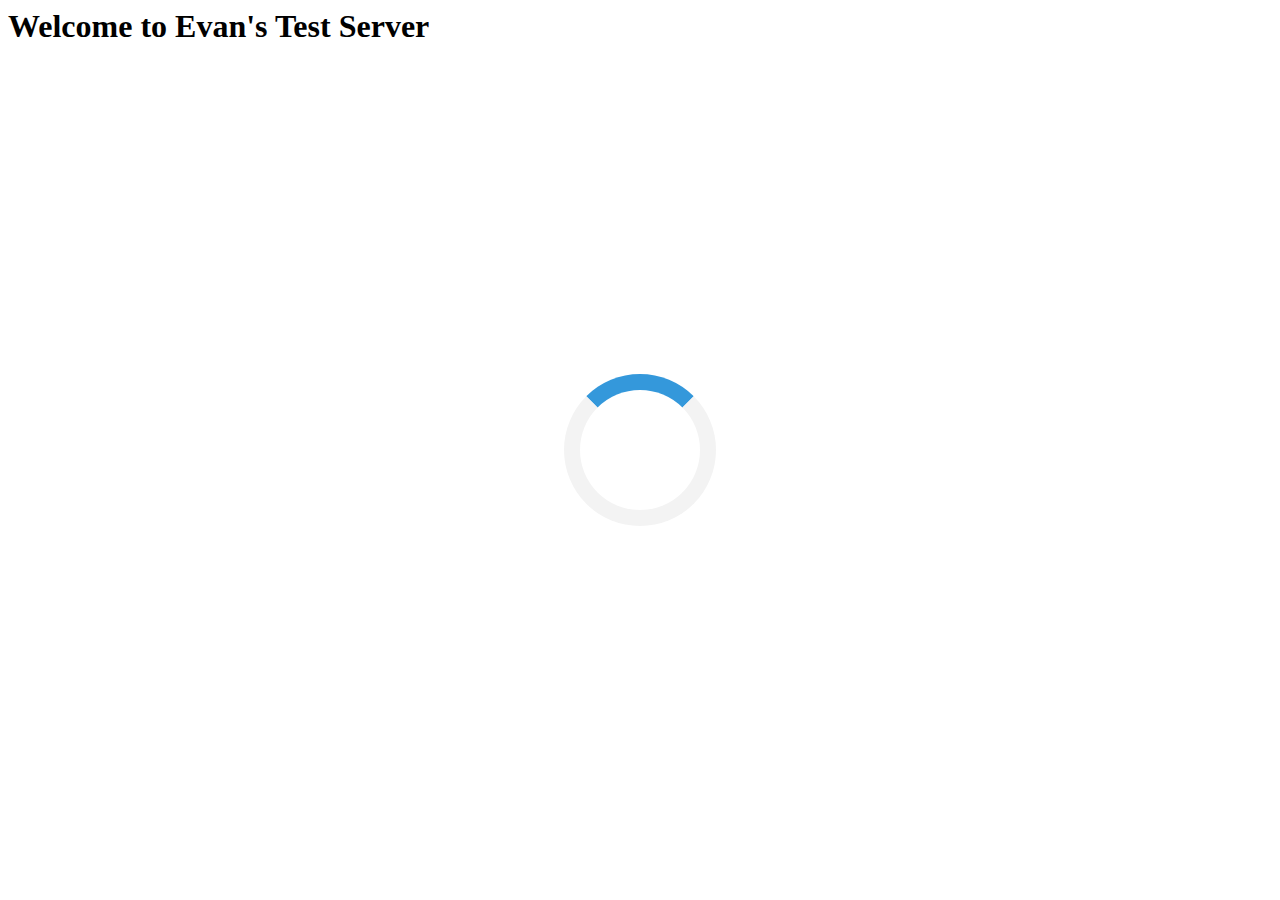
==== project1/src/main/resources/html/index.html @ a6d0a74a "Added Server file handlers to be able to fetch html, js and css resources" ====
<html lang="en-US">
    <head>
        <title>Test Server</title>
    </head>
    <style>
        #loader {
            position: absolute;
            left: 50%;
            top: 50%;
            z-index: 1;
            width: 120px;
            height: 120px;
            margin: -76px 0 0 -76px;
            border: 16px solid #f3f3f3;
            border-radius: 50%;
            border-top: 16px solid #3498db;
            -webkit-animation: spin 2s linear infinite;
            animation: spin 2s linear infinite;
        }

        @-webkit-keyframes spin {
            0% { -webkit-transform: rotate(0deg); }
            100% { -webkit-transform: rotate(360deg); }
        }

        @keyframes spin {
            0% { transform: rotate(0deg); }
            100% { transform: rotate(360deg); }
        }

        /* Add animation to "page content" */
        .animate-bottom {
            position: relative;
            -webkit-animation-name: animatebottom;
            -webkit-animation-duration: 1s;
            animation-name: animatebottom;
            animation-duration: 1s
        }

        @-webkit-keyframes animatebottom {
            from { bottom:-100px; opacity:0 }
            to { bottom:0px; opacity:1 }
        }

        @keyframes animatebottom {
            from{ bottom:-100px; opacity:0 }
            to{ bottom:0; opacity:1 }
        }

        #container {
            display: none;
            text-align: center;
        }
    </style>
    <script>
        function pageInit() {
            setTimeout(hideLoader,3000)
        }
        function hideLoader() {
            document.getElementById("loader").style.display = "none"
            document.getElementById("container").style.display = "block"
        }
    </script>

    <body onload="pageInit()">
        <h1>Welcome to Evan's Test Server</h1>
    <div id="loader"></div>
    <div id="container">
    <%>
    </div>
    </body>
</html>
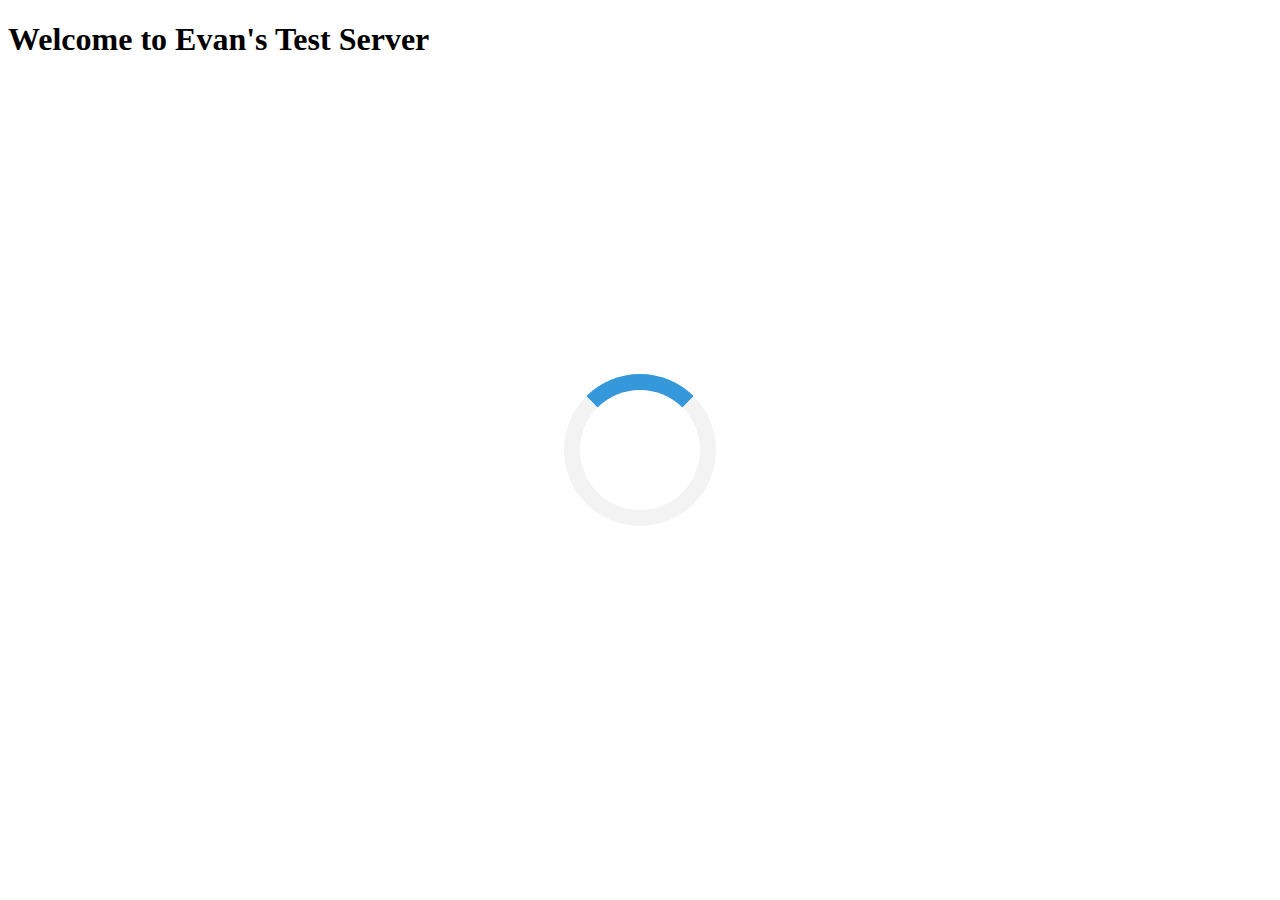
==== commit 96a067e8: "Bug with POST /login" ====
--- a/project1/src/main/resources/html/index.html
+++ b/project1/src/main/resources/html/index.html
@@ -1,4 +1,5 @@
-<html lang="en-US">
+<!DOCTYPE html>
+<html lang="en">
     <head>
         <title>Test Server</title>
     </head>
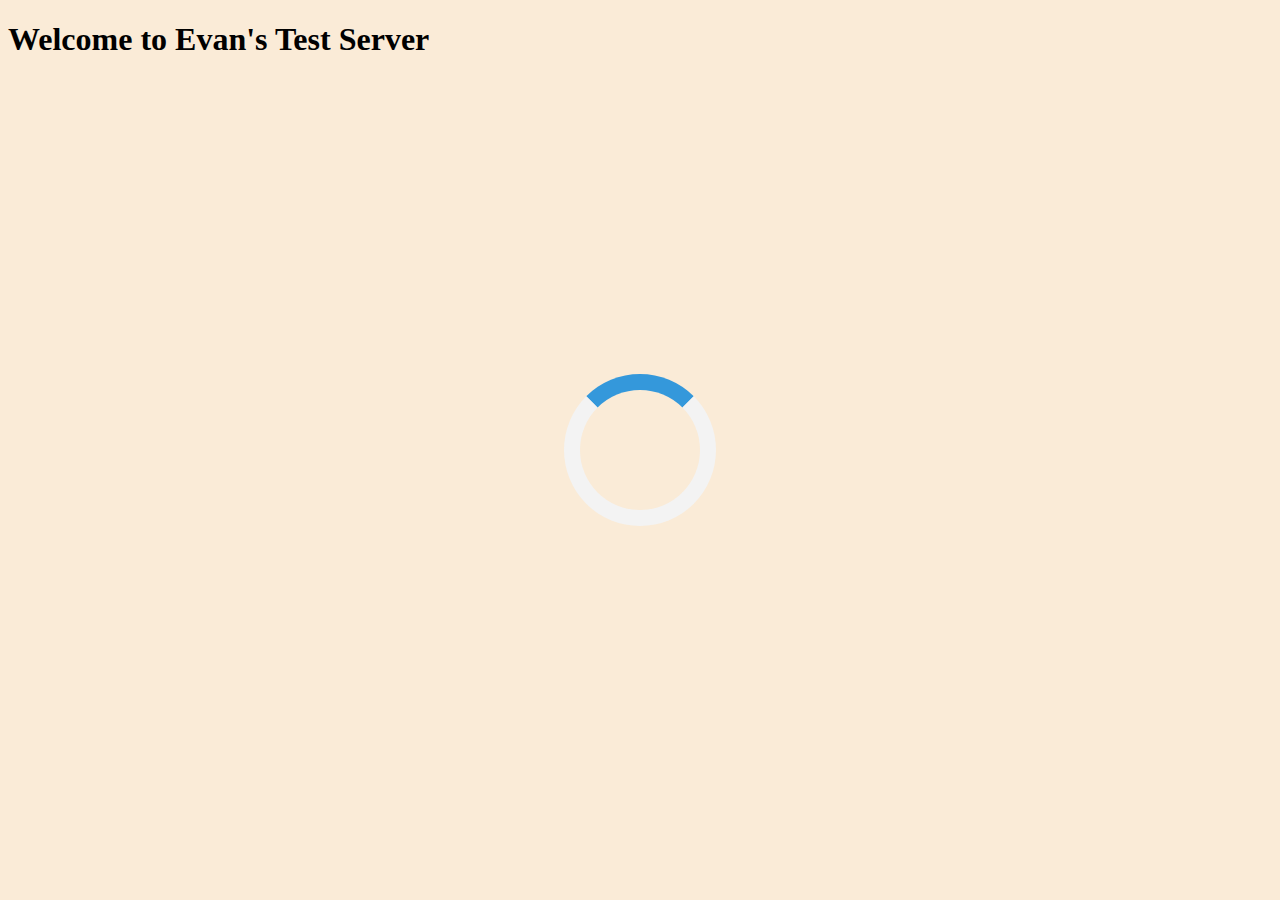
==== commit ed15b8ce: "Fixed bugs, added result screen, error text and complete login flow" ====
--- a/project1/src/main/resources/html/index.html
+++ b/project1/src/main/resources/html/index.html
@@ -1,73 +1,34 @@
 <!DOCTYPE html>
 <html lang="en">
-    <head>
-        <title>Test Server</title>
-    </head>
-    <style>
-        #loader {
-            position: absolute;
-            left: 50%;
-            top: 50%;
-            z-index: 1;
-            width: 120px;
-            height: 120px;
-            margin: -76px 0 0 -76px;
-            border: 16px solid #f3f3f3;
-            border-radius: 50%;
-            border-top: 16px solid #3498db;
-            -webkit-animation: spin 2s linear infinite;
-            animation: spin 2s linear infinite;
-        }
+<head>
+    <title>Test Server</title>
+    <link rel="stylesheet" href="css/loader.css">
+</head>
+<script src="js/loader.js" defer></script>
 
-        @-webkit-keyframes spin {
-            0% { -webkit-transform: rotate(0deg); }
-            100% { -webkit-transform: rotate(360deg); }
-        }
+<body style="background-color: #faebd7" onload="pageInit()">
+<h1>Welcome to Evan's Test Server</h1>
+<div id="loader"></div>
+<div id="container">
+    <%cookie%>
+    <div style="padding: 10px">
+        <a href="login.html">
+            <button type="button" class="button">
+                LOGIN
+            </button>
+        </a>
+    </div>
+    <div>
+        <a href="app.html">
+            <button type="button"
+                    class="button"
+                    style="background-color: #4CAF50">
+                Go To App
+            </button>
+        </a>
+    </div>
 
-        @keyframes spin {
-            0% { transform: rotate(0deg); }
-            100% { transform: rotate(360deg); }
-        }
-
-        /* Add animation to "page content" */
-        .animate-bottom {
-            position: relative;
-            -webkit-animation-name: animatebottom;
-            -webkit-animation-duration: 1s;
-            animation-name: animatebottom;
-            animation-duration: 1s
-        }
-
-        @-webkit-keyframes animatebottom {
-            from { bottom:-100px; opacity:0 }
-            to { bottom:0px; opacity:1 }
-        }
-
-        @keyframes animatebottom {
-            from{ bottom:-100px; opacity:0 }
-            to{ bottom:0; opacity:1 }
-        }
-
-        #container {
-            display: none;
-            text-align: center;
-        }
-    </style>
-    <script>
-        function pageInit() {
-            setTimeout(hideLoader,3000)
-        }
-        function hideLoader() {
-            document.getElementById("loader").style.display = "none"
-            document.getElementById("container").style.display = "block"
-        }
-    </script>
-
-    <body onload="pageInit()">
-        <h1>Welcome to Evan's Test Server</h1>
-    <div id="loader"></div>
-    <div id="container">
-    <%>
-    </div>
-    </body>
+</div>
+<link rel="stylesheet" href="css/styles.css"/>
+</body>
 </html>--- a/project1/src/main/resources/html/css/loader.css
+++ b/project1/src/main/resources/html/css/loader.css
@@ -0,0 +1,48 @@
+#loader {
+    position: absolute;
+    left: 50%;
+    top: 50%;
+    z-index: 1;
+    width: 120px;
+    height: 120px;
+    margin: -76px 0 0 -76px;
+    border: 16px solid #f3f3f3;
+    border-radius: 50%;
+    border-top: 16px solid #3498db;
+    -webkit-animation: spin 2s linear infinite;
+    animation: spin 2s linear infinite;
+}
+
+@-webkit-keyframes spin {
+    0% { -webkit-transform: rotate(0deg); }
+    100% { -webkit-transform: rotate(360deg); }
+}
+
+@keyframes spin {
+    0% { transform: rotate(0deg); }
+    100% { transform: rotate(360deg); }
+}
+
+/* Add animation to "page content" */
+.animate-bottom {
+    position: relative;
+    -webkit-animation-name: animatebottom;
+    -webkit-animation-duration: 1s;
+    animation-name: animatebottom;
+    animation-duration: 1s
+}
+
+@-webkit-keyframes animatebottom {
+    from { bottom:-100px; opacity:0 }
+    to { bottom:0px; opacity:1 }
+}
+
+@keyframes animatebottom {
+    from{ bottom:-100px; opacity:0 }
+    to{ bottom:0; opacity:1 }
+}
+
+#container {
+    display: none;
+    text-align: center;
+}--- a/project1/src/main/resources/html/css/styles.css
+++ b/project1/src/main/resources/html/css/styles.css
@@ -0,0 +1,36 @@
+input[type=text]{
+    border-color: #3498db;
+    border-radius:10px;
+    padding: 7px;
+}
+
+input[type=submit] {
+    margin-top: 20px;
+   min-width: 100px;
+    min-height: 50px;
+    margin-left: auto;
+    margin-right: auto;
+display: block;
+    background-color: crimson;
+    border-radius: 16px;
+    border-width: 0px;
+    color: white;
+    font-weight: bold;
+}
+.button {
+    background-color: #4CAFFF;
+    border: none;
+    border-radius: 8px;
+    color: white;
+    padding: 15px 32px;
+    text-align: center;
+    text-decoration: none;
+    display: inline-block;
+    font-size: 16px;
+    transition-duration: 0.4s;
+}
+
+.button:hover {
+    background-color: #4CAF50;
+    color: white;
+}
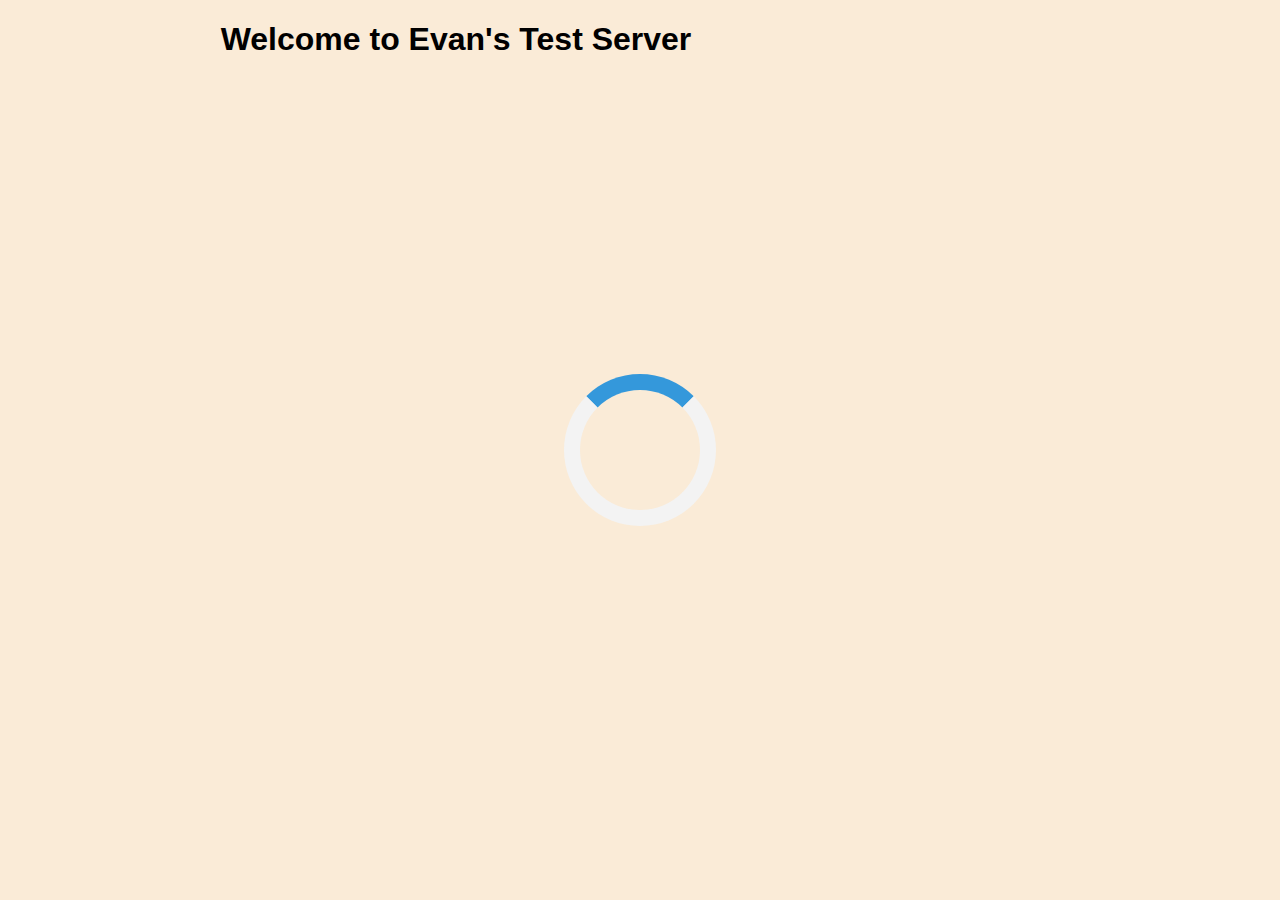
==== commit ebaef217: "Finished AJAX POST and GET" ====
--- a/project1/src/main/resources/html/index.html
+++ b/project1/src/main/resources/html/index.html
@@ -6,26 +6,26 @@
 </head>
 <script src="js/loader.js" defer></script>
 
-<body style="background-color: #faebd7" onload="pageInit()">
+<body onload="pageInit()">
 <h1>Welcome to Evan's Test Server</h1>
 <div id="loader"></div>
 <div id="container">
     <%cookie%>
     <div style="padding: 10px">
-        <a href="login.html">
-            <button type="button" class="button">
-                LOGIN
-            </button>
-        </a>
+        <button type="button" class="button"
+                onclick="window.location.href = 'login.html'">
+            LOGIN
+        </button>
+
     </div>
     <div>
-        <a href="app.html">
-            <button type="button"
-                    class="button"
-                    style="background-color: #4CAF50">
-                Go To App
-            </button>
-        </a>
+
+        <button type="button"
+                class="button"
+                id="gotoAppButton"
+                onclick="window.location.href='app.html'">
+            Go To App
+        </button>
     </div>
 
 </div>
--- a/project1/src/main/resources/html/css/styles.css
+++ b/project1/src/main/resources/html/css/styles.css
@@ -1,22 +1,42 @@
-input[type=text]{
+input[type=text], label {
     border-color: #3498db;
-    border-radius:10px;
+    border-radius: 10px;
     padding: 7px;
+    margin-left: 15px;
+    display: block;
+}
+
+input[type=text]:focus,
+input[type=text]:active {
+    border-color: #4CAF50;
+    border-radius: 10px;
+    outline: none;
+    border-width: 4px;
 }
 
 input[type=submit] {
     margin-top: 20px;
-   min-width: 100px;
+    min-width: 100px;
     min-height: 50px;
     margin-left: auto;
     margin-right: auto;
-display: block;
+    display: block;
     background-color: crimson;
     border-radius: 16px;
-    border-width: 0px;
+    border-width: 0;
     color: white;
     font-weight: bold;
 }
+
+body {
+    text-align: center;
+    background-color: #faebd7;
+    width: 70%;
+    alignment: center;
+    font-family: "Trebuchet MS", sans-serif;
+}
+
+
 .button {
     background-color: #4CAFFF;
     border: none;
@@ -25,12 +45,20 @@
     padding: 15px 32px;
     text-align: center;
     text-decoration: none;
-    display: inline-block;
+    display: block;
     font-size: 16px;
+    outline: none;
+    margin-left: 10px;
+    font-family: "Trebuchet MS", sans-serif;
     transition-duration: 0.4s;
 }
 
 .button:hover {
     background-color: #4CAF50;
-    color: white;
+    color: black;
+
 }
+
+#gotoAppButton:hover {
+    border: 3px solid burlywood;
+}
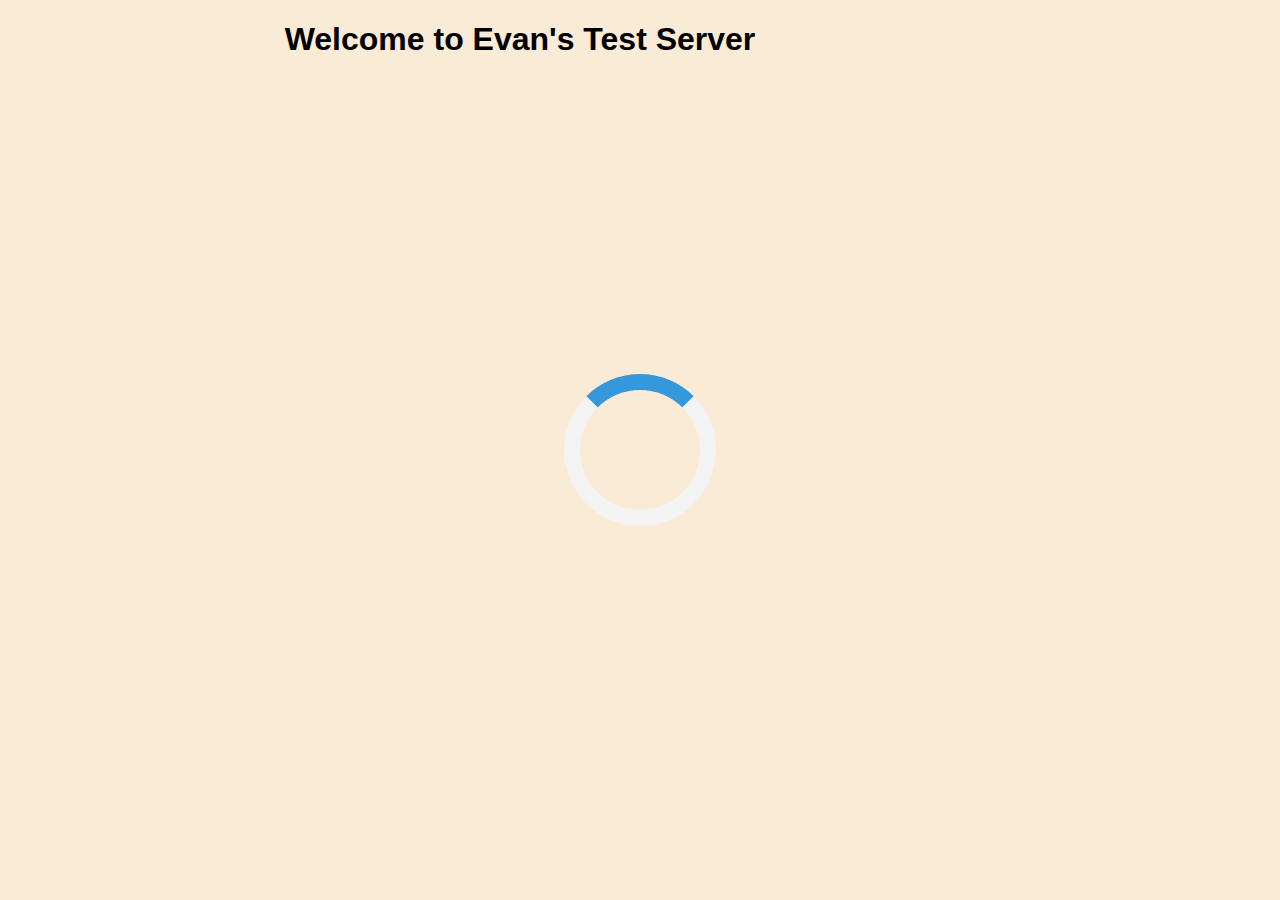
==== commit 8ea81dbc: "Bugs fixed and html reworked" ====
--- a/project1/src/main/resources/html/index.html
+++ b/project1/src/main/resources/html/index.html
@@ -3,6 +3,7 @@
 <head>
     <title>Test Server</title>
     <link rel="stylesheet" href="css/loader.css">
+    <link rel="stylesheet" href="css/styles.css"/>
 </head>
 <script src="js/loader.js" defer></script>
 
@@ -10,8 +11,8 @@
 <h1>Welcome to Evan's Test Server</h1>
 <div id="loader"></div>
 <div id="container">
-    <%cookie%>
-    <div style="padding: 10px">
+    <div style="display: block"><%cookie%></div>
+    <div style="margin-bottom: 25px; margin-top: 25px">
         <button type="button" class="button"
                 onclick="window.location.href = 'login.html'">
             LOGIN
@@ -29,6 +30,5 @@
     </div>
 
 </div>
-<link rel="stylesheet" href="css/styles.css"/>
 </body>
 </html>--- a/project1/src/main/resources/html/css/loader.css
+++ b/project1/src/main/resources/html/css/loader.css
@@ -41,8 +41,3 @@
     from{ bottom:-100px; opacity:0 }
     to{ bottom:0; opacity:1 }
 }
-
-#container {
-    display: none;
-    text-align: center;
-}--- a/project1/src/main/resources/html/css/styles.css
+++ b/project1/src/main/resources/html/css/styles.css
@@ -1,9 +1,15 @@
-input[type=text], label {
+input[type=text] {
     border-color: #3498db;
     border-radius: 10px;
     padding: 7px;
     margin-left: 15px;
     display: block;
+}
+
+label {
+    margin-left: 15px;
+    display: block;
+    margin-bottom: 10px;
 }
 
 input[type=text]:focus,
@@ -31,8 +37,7 @@
 body {
     text-align: center;
     background-color: #faebd7;
-    width: 70%;
-    alignment: center;
+    width: 80%;
     font-family: "Trebuchet MS", sans-serif;
 }
 
@@ -45,7 +50,6 @@
     padding: 15px 32px;
     text-align: center;
     text-decoration: none;
-    display: block;
     font-size: 16px;
     outline: none;
     margin-left: 10px;
@@ -62,3 +66,8 @@
 #gotoAppButton:hover {
     border: 3px solid burlywood;
 }
+
+#container {
+    display: none;
+    height: 500px;
+}
